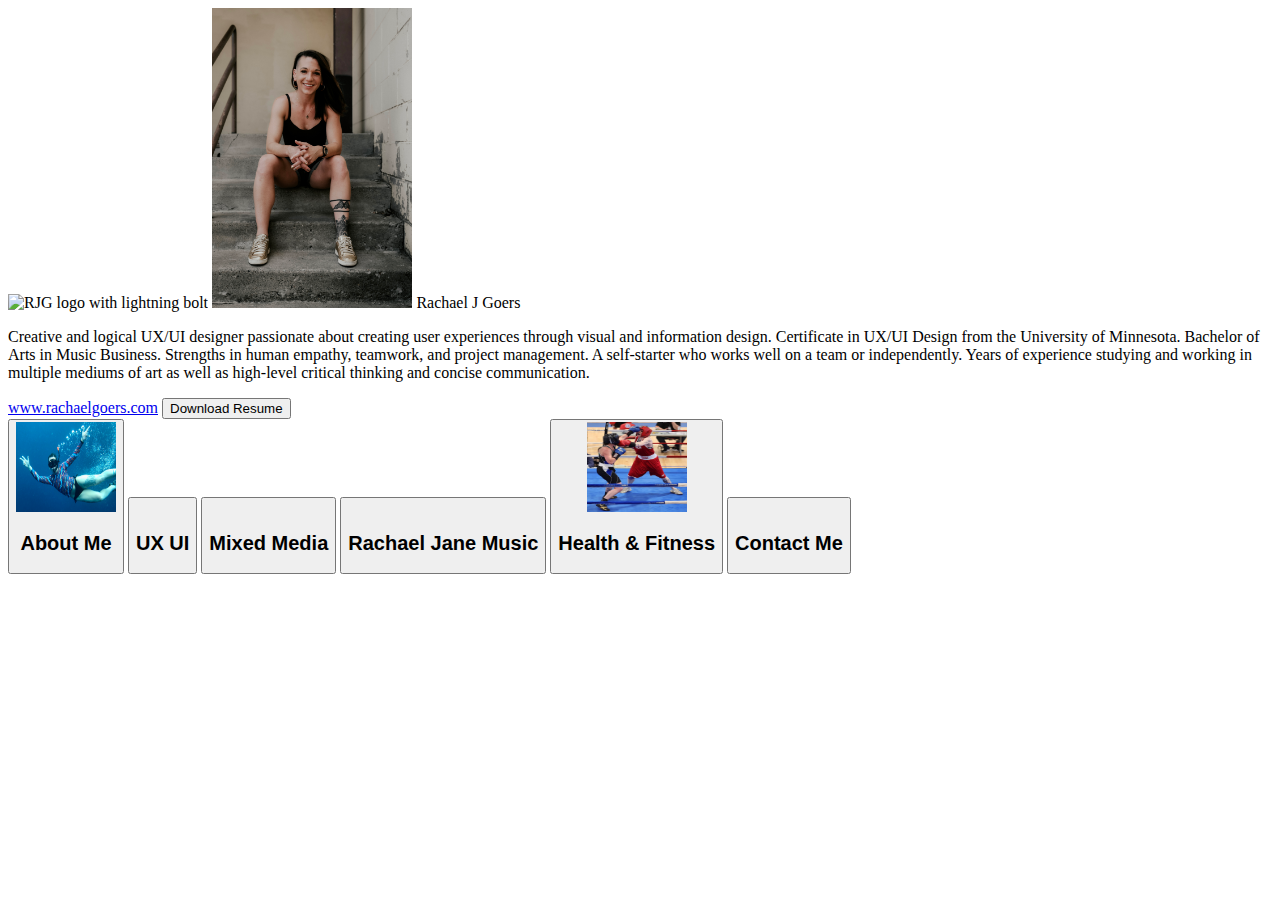
==== index.html @ b7a5bcda "Updates to images and renaming file structure" ====
<!DOCTYPE html>
<html>
<head>
    <meta name="viewport" content="width=device-width, initial-scale=1">
    <link href="./CSS/style.css" rel="stylesheet" type="text/css">
    <link rel="stylesheet" href="https://cdnjs.cloudflare.com/ajax/libs/font-awesome/4.7.0/css/font-awesome.min.css">
</head>

<section class="parentContainer">
    <sidenav class="sideNav">
        <img src="./Images/Logo 2 Black.jpg" alt=" RJG logo with lightning bolt" width="200" height="200">
        <img src="./Images/IMG_2084.JPG" alt="Picture of woman,Rachael Goers, smiling" widith="300" height="300>"
        <h1 id="myName"> Rachael J Goers </h1>
        <p id="execSummary">
            Creative and logical UX/UI designer passionate about creating user experiences through visual and information design.  Certificate in UX/UI Design from the University of Minnesota. Bachelor of Arts in Music Business. Strengths in human empathy, teamwork, and project management. A self-starter who works well on a team or independently.  Years of experience studying and working in multiple mediums of art as well as high-level critical thinking and concise communication.
        </p>
        <i></i>
        <i></i>
        <i></i>
        <i></i>
        <a href="https://www.rachaelgoers.com">www.rachaelgoers.com</a>
        <button id="resumeLink">  Download Resume</button>
    </sidenav>

       
        <main class="mainContainer">
            <button class="menuOptions aboutMe">
            <img src="./Images/snorkel copy.jpeg"  alt="woman snorkeling under the sea"width="100" height="90" >
            <h2> About Me </h2>
            </button>

            <button class="menuOptions uxUi">
            <img>
            <h2>UX UI</h2>
            </button>
       
            <button class="menuOptions mixedMedia">
            <img>
            <h2>Mixed Media</h2>
            </button>
     
            <button class="menuOptions rachaeljaneMusic">
            <img>
            <h2> Rachael Jane Music </h2>
            </button>
      
            <button class="menuOptions healthFitness">
            <img src="./Images/Boxing copy.jpg" alt="female amateur boxing, one boxer jabbing the other in the face" width="100" height="90" >
            <h2>Health & Fitness</h2>
            </button>

            <button class="menuOptions contactMe">
            <img>
            <h2>Contact Me</h2>
            </button>
        </main>
 </section>

</html>
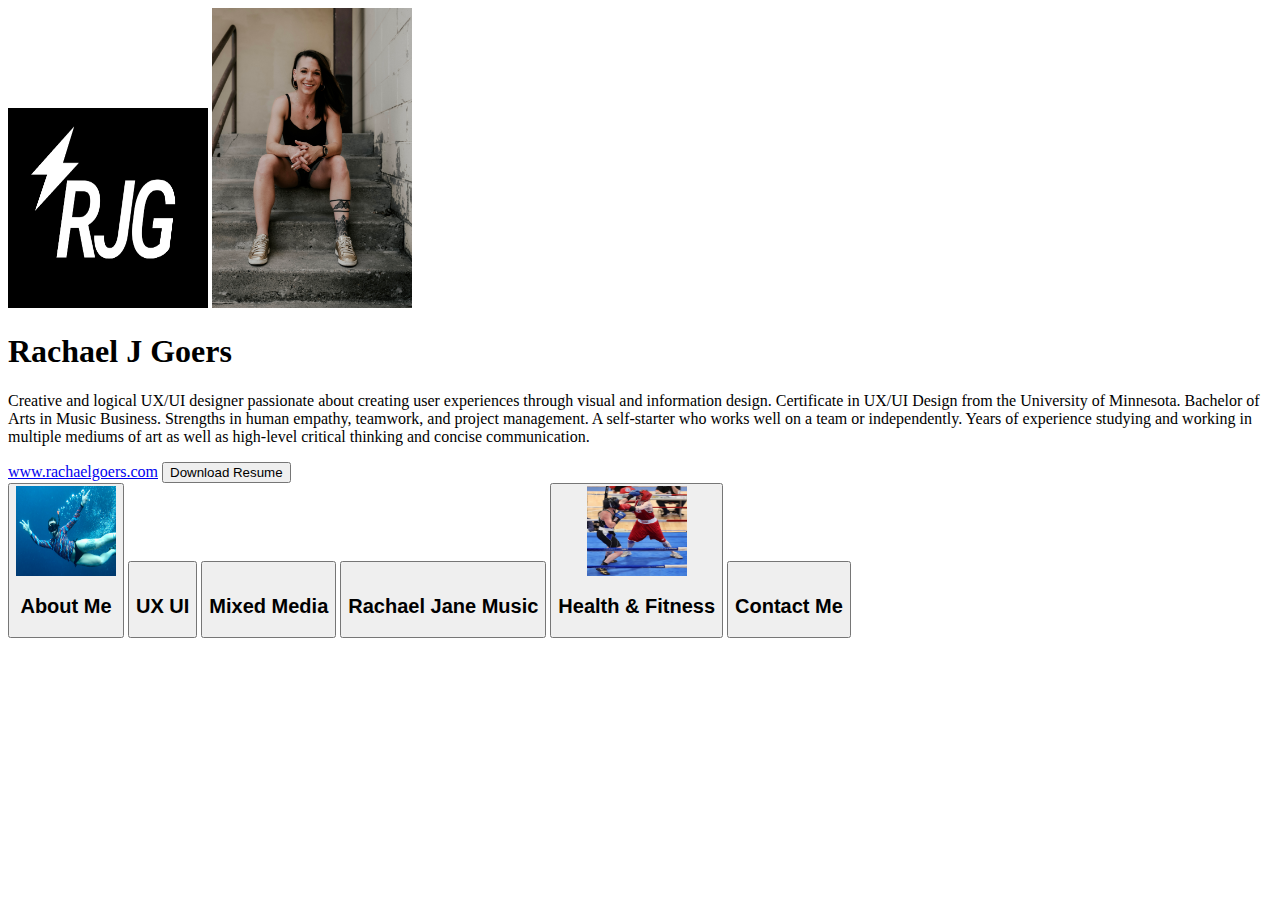
==== commit 483bdd38: "Added Grid Usage to Main Container and added uxui html to code out" ====
--- a/index.html
+++ b/index.html
@@ -9,8 +9,8 @@
 
 <section class="parentContainer">
     <sidenav class="sideNav">
-        <img src="./Images/Logo 2 Black.jpg" alt=" RJG logo with lightning bolt" width="200" height="200">
-        <img src="./Images/IMG_2084.JPG" alt="Picture of woman,Rachael Goers, smiling" widith="300" height="300>"
+        <img src="./Images/White Logo RJG .png" alt=" RJG logo with lightning bolt" width="200" height="200" >
+        <img src="./Images/IMG_2084.JPG" alt="Picture of woman,Rachael Goers, smiling" widith="300" height="300">
         <h1 id="myName"> Rachael J Goers </h1>
         <p id="execSummary">
             Creative and logical UX/UI designer passionate about creating user experiences through visual and information design.  Certificate in UX/UI Design from the University of Minnesota. Bachelor of Arts in Music Business. Strengths in human empathy, teamwork, and project management. A self-starter who works well on a team or independently.  Years of experience studying and working in multiple mediums of art as well as high-level critical thinking and concise communication.
